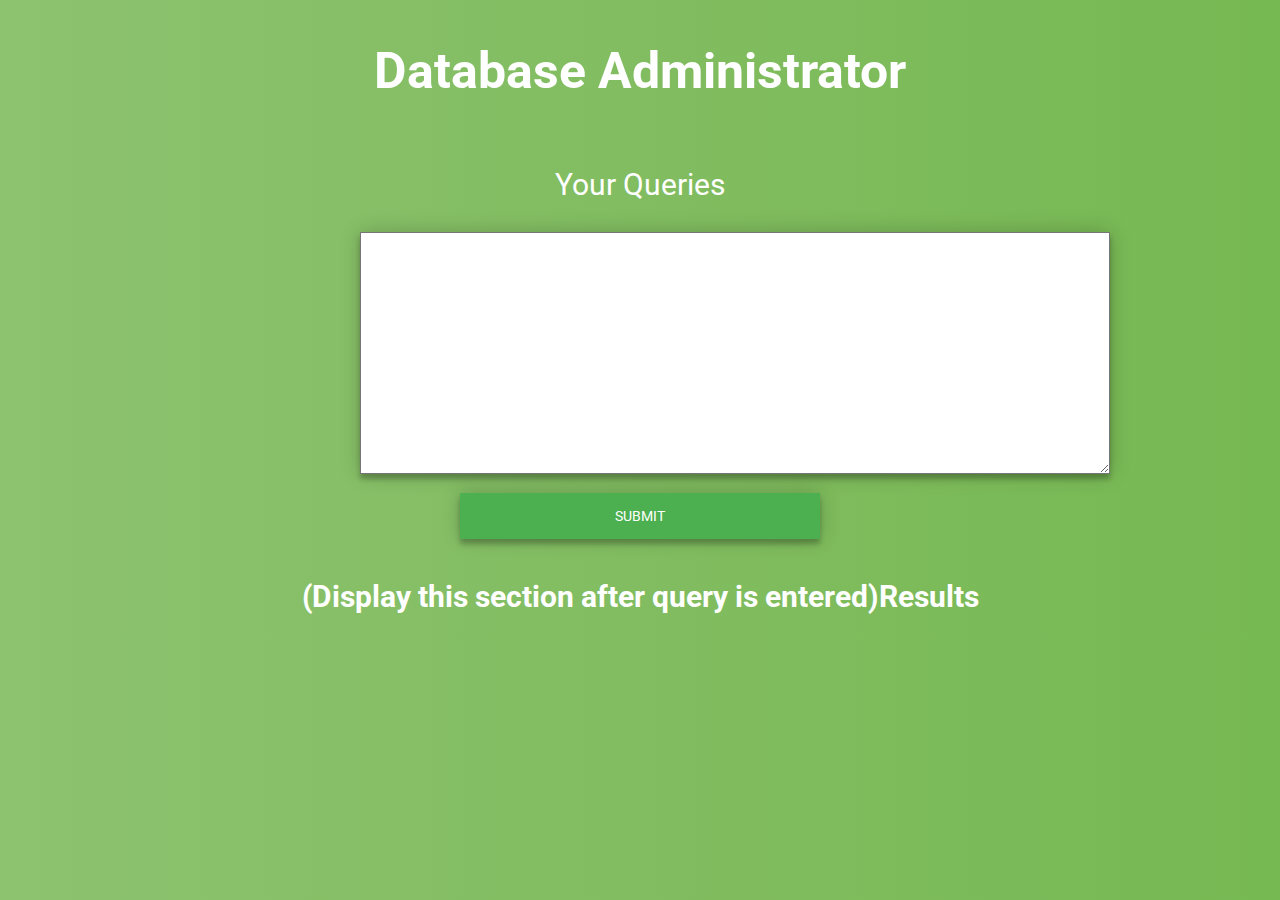
==== admin.html @ 14623a15 "Added interface files" ====
<!DOCTYPE html>
<html>
<body>
<head>
	 <link href="./style.css" type="text/css" rel="stylesheet">
</head>	

<h2 class='titlecenter'>Database Administrator</h2>

<div class="login-page">
     <p style="margin-top: -75px;" class="headingcenter"> Your Queries </p>
    <textarea class="query" rows="10" cols="80"></textarea>
   <button class="querybutton">Submit</button>
  </div>

  <section> 
    <h2 class="headingcenter">(Display this section after query is entered)Results</h2>
</section>

</body>
</html>
---- style.css ----
@import url(https://fonts.googleapis.com/css?family=Roboto:300);

.login-page {
  width: 360px;
  padding: 8% 0 0;
  margin: auto;
}

.titlecenter{
text-align: center;
font-size: 50px;
font-weight: 20000;
color: white;
}

.headingcenter{
text-align: center;
font-size: 30px;
font-weight: 2000;
color: white;
}

.query{
  position: center;
  z-index: 1;
  background: #FFFFFF;
  margin-left: -100px;
  padding: 45px;
  box-shadow: 0 0 20px 0 rgba(0, 0, 0, 0.2), 0 5px 5px 0 rgba(0, 0, 0, 0.24);
}

.querybutton{
    font-family: "Roboto", sans-serif;
  text-transform: uppercase;
  outline: 0;
  background: #4CAF50;
  width: 100%;
  border: 0;
  margin: 0 0 15px;
  padding: 15px;
  color: #FFFFFF;
  font-size: 14px;
  -webkit-transition: all 0.3 ease;
  transition: all 0.3 ease;
  cursor: pointer;
position: relative;
  z-index: 1;
  max-width: 360px;
  text-align: center;
  box-shadow: 0 0 20px 0 rgba(0, 0, 0, 0.2), 0 5px 5px 0 rgba(0, 0, 0, 0.24);
  margin-top: 15px;
}

button:hover,.form button:active,.form button:focus {
  background: #43A047;
}

.form {
  position: relative;
  z-index: 1;
  background: #FFFFFF;
  max-width: 360px;
  margin: 0 auto 100px;
  padding: 45px;
  text-align: center;
  box-shadow: 0 0 20px 0 rgba(0, 0, 0, 0.2), 0 5px 5px 0 rgba(0, 0, 0, 0.24);
}
.form input {
  font-family: "Roboto", sans-serif;
  outline: 0;
  background: #f2f2f2;
  width: 100%;
  border: 0;
  margin: 0 0 15px;
  padding: 15px;
  box-sizing: border-box;
  font-size: 14px;
}


.form button {
  font-family: "Roboto", sans-serif;
  text-transform: uppercase;
  outline: 0;
  background: #4CAF50;
  width: 100%;
  border: 0;
  margin: 0 0 15px;
  padding: 15px;
  color: #FFFFFF;
  font-size: 14px;
  -webkit-transition: all 0.3 ease;
  transition: all 0.3 ease;
  cursor: pointer;
}
.form button:hover,.form button:active,.form button:focus {
  background: #43A047;
}
/*.form .message {
  margin: 15px 0 0;
  color: #b3b3b3;
  font-size: 12px;*/
/*}*/
.messagehome{
  color: green;
  margin-bottom:50px;
  font-weight: 400;
  font-size: 20px;
  text-decoration: none;
}

.checkboxmessage{
  color: green;
  margin-top: -5px;
}

.messageemp{
  color: green;
  margin-bottom:25px;
  font-weight: 200;
  font-size: 15px;
  text-decoration: none;
}

.form .register-form {
  display: none;
}
.container {
  position: relative;
  z-index: 1;
  max-width: 300px;
  margin: 0 auto;
}
.container:before, .container:after {
  content: "";
  display: block;
  clear: both;
}
.container .info {
  margin: 50px auto;
  text-align: center;
}
.container .info h1 {
  margin: 0 0 15px;
  padding: 0;
  font-size: 36px;
  font-weight: 300;
  color: #1a1a1a;
}
.container .info span {
  color: #4d4d4d;
  font-size: 12px;
}
.container .info span a {
  color: #000000;
  text-decoration: none;
}
.container .info span .fa {
  color: #EF3B3A;
}
body {
  background: #76b852; /* fallback for old browsers */
  background: -webkit-linear-gradient(right, #76b852, #8DC26F);
  background: -moz-linear-gradient(right, #76b852, #8DC26F);
  background: -o-linear-gradient(right, #76b852, #8DC26F);
  background: linear-gradient(to left, #76b852, #8DC26F);
  font-family: "Roboto", sans-serif;
  -webkit-font-smoothing: antialiased;
  -moz-osx-font-smoothing: grayscale;      
}
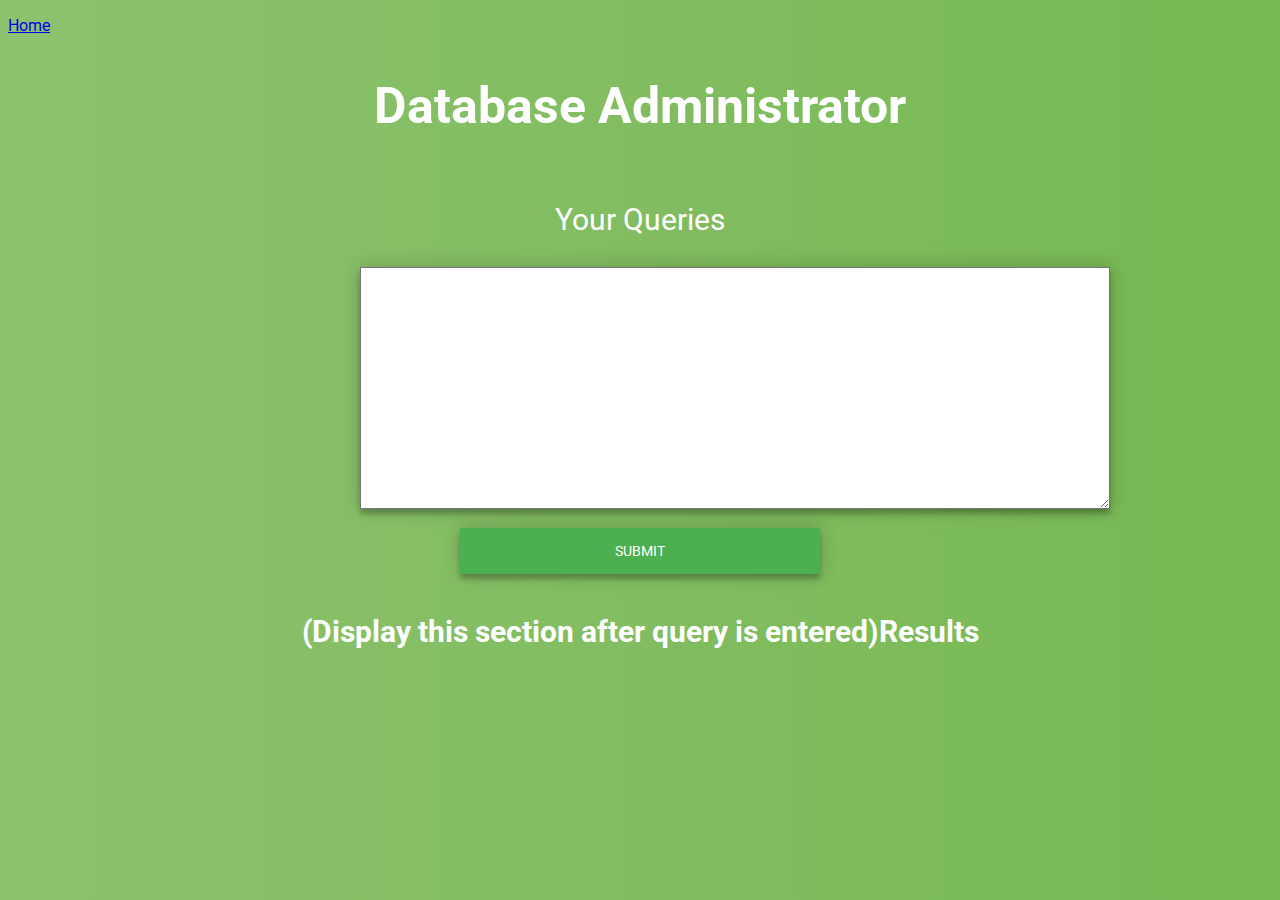
==== commit e537e850: "Added links" ====
--- a/admin.html
+++ b/admin.html
@@ -4,6 +4,10 @@
 <head>
 	 <link href="./style.css" type="text/css" rel="stylesheet">
 </head>	
+
+<div>
+	<p><a href="./index.html"> Home</a></p>
+</div>
 
 <h2 class='titlecenter'>Database Administrator</h2>
 
--- a/style.css
+++ b/style.css
@@ -77,6 +77,26 @@
   font-size: 14px;
 }
 
+input[type=button]{
+  font-family: "Roboto", sans-serif;
+  text-transform: uppercase;
+  outline: 0;
+  background: #4CAF50;
+  width: 100%;
+  border: 0;
+  margin: 0 0 15px;
+  padding: 15px;
+  color: #FFFFFF;
+  font-size: 14px;
+  -webkit-transition: all 0.3 ease;
+  transition: all 0.3 ease;
+  cursor: pointer;
+}
+
+input[type=button]:hover{
+  background: #43A047;
+
+}
 
 .form button {
   font-family: "Roboto", sans-serif;
@@ -96,6 +116,8 @@
 .form button:hover,.form button:active,.form button:focus {
   background: #43A047;
 }
+
+
 /*.form .message {
   margin: 15px 0 0;
   color: #b3b3b3;
